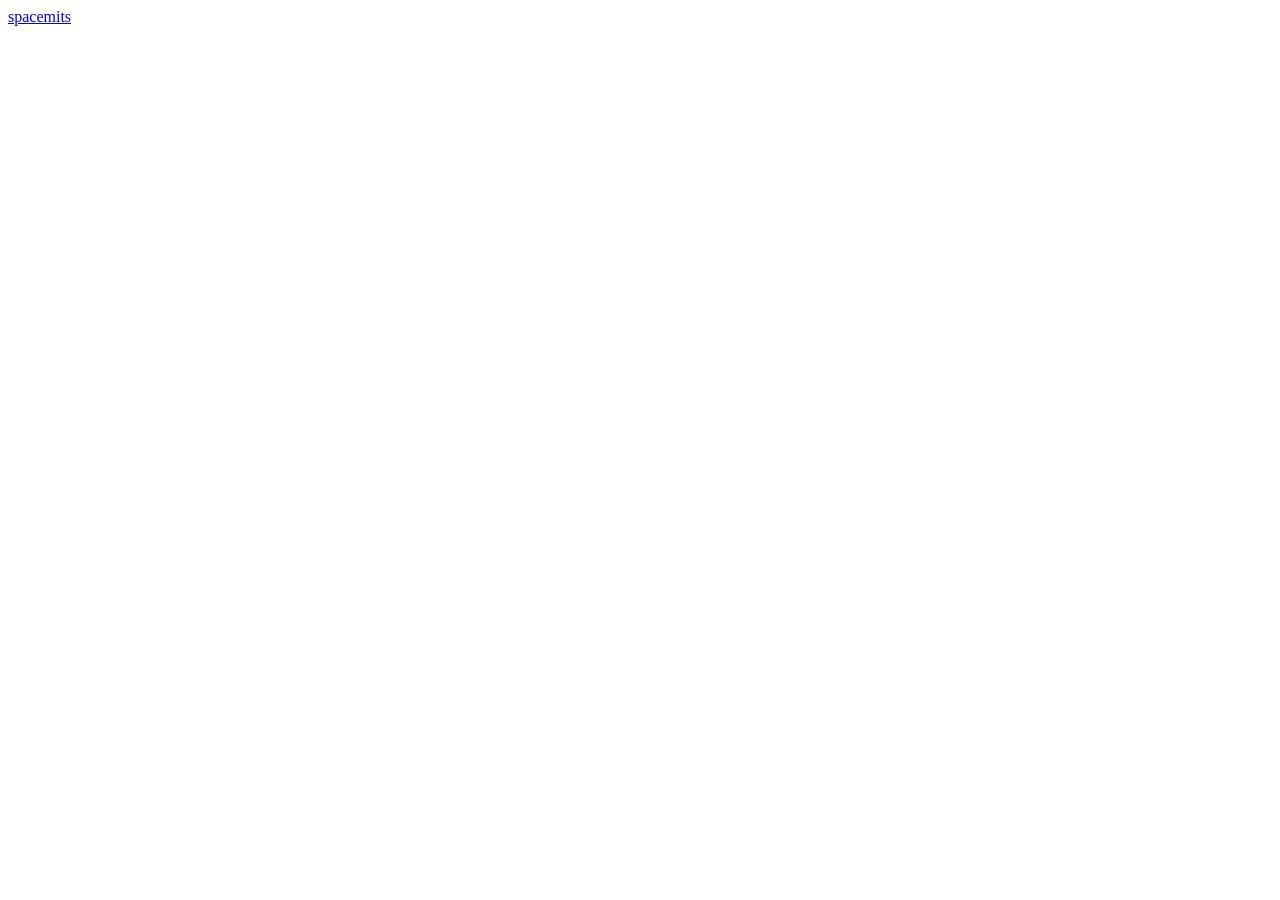
==== index.html @ aa70f765 "Updates" ====
<!DOCTYPE html>
<html lang="en">
<head>
  <meta charset="UTF-8">
  <meta name="viewport" content="width=device-width, initial-scale=1.0">
  <title>spaceplacemits</title>

	<!-- <script src="https://launchar.app/sdk/v1?key=jRhpJS4XjxGGES1muiAIJYd7gbsf4zBx&redirect=true"></script> -->


  <style media="screen">

    /* #loggerfloggermcdoggy{
      position: fixed;
      top: 0px;
      left: 0px;
      color: white;
      background: rgba(0,0,0,0.4);
      padding: 0.5em;
      height: 400px;
      width: 340px;
      overflow: scroll;
      z-index: 191394802345;
    } */
    #links{
      position: absolute;
      z-index: 1;
    }
    #OnScreenLoggerlogger{
      display: none;
    }

  </style>



  <script type="importmap">
  {
    "imports": {
      "three": "/node_modules/three/build/three.module.js",
      "superneatlib": "http://localhost:5000/superneatlib.js"
    }
  }
  </script>
  <script type="module" crossorigin src="/spacemits/assets/main-BFhHr_y7.js"></script>
  <link rel="modulepreload" crossorigin href="/spacemits/assets/superneatlib-CaOIzpxy.js">
  <link rel="stylesheet" crossorigin href="/spacemits/assets/superneatlib-Bk8iP-00.css">
  <link rel="stylesheet" crossorigin href="/spacemits/assets/main-D1SIkZBL.css">
</head>
<body>
  <!--
  <button type="button" name="button" id="launch-button">Start Party!</button>
  <div id="ar-overlay">
    <div id="version" style="display:none">
      32a
      <br />
      <a href="nifftys/nested/arex1.html">arex1</a>
    </div>
    <div id="tracking-prompt">
      ?
    </div>
    <div id="app"></div>
  </div>
   -->
   <div id="links">
     <a href="/spacemits/games/spicemits/index.html">spacemits</a>
   </div>
</body>
</html>
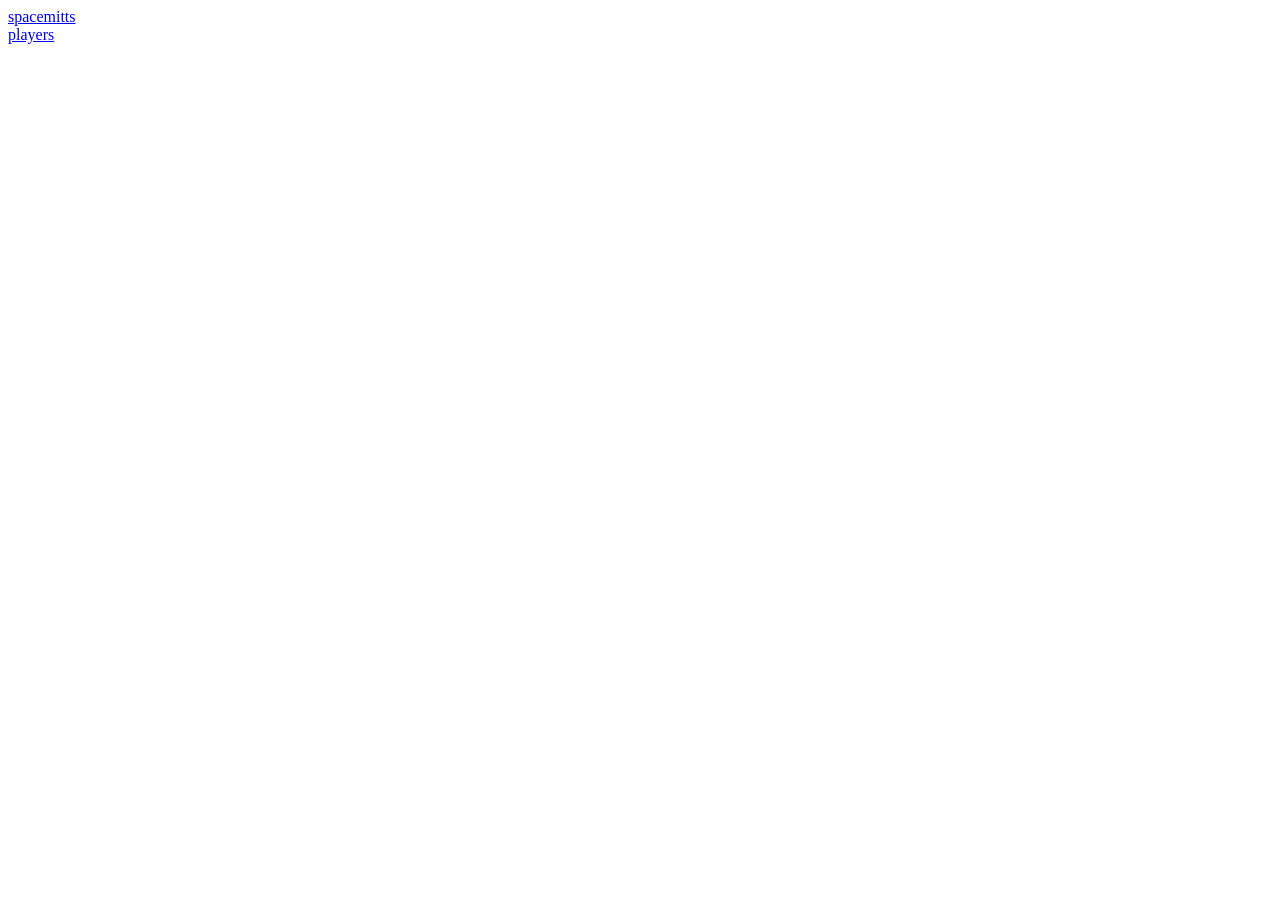
==== commit 5c3124e7: "Updates" ====
--- a/index.html
+++ b/index.html
@@ -26,6 +26,9 @@
       position: absolute;
       z-index: 1;
     }
+    #links a{
+      display: block;
+    }
     #OnScreenLoggerlogger{
       display: none;
     }
@@ -42,10 +45,10 @@
     }
   }
   </script>
-  <script type="module" crossorigin src="/spacemits/assets/main-BFhHr_y7.js"></script>
-  <link rel="modulepreload" crossorigin href="/spacemits/assets/superneatlib-CaOIzpxy.js">
-  <link rel="stylesheet" crossorigin href="/spacemits/assets/superneatlib-Bk8iP-00.css">
-  <link rel="stylesheet" crossorigin href="/spacemits/assets/main-D1SIkZBL.css">
+  <script type="module" crossorigin src="/spaceplacemits/assets/main-FG3Suv4a.js"></script>
+  <link rel="modulepreload" crossorigin href="/spaceplacemits/assets/superneatlib-55_7TcBu.js">
+  <link rel="stylesheet" crossorigin href="/spaceplacemits/assets/superneatlib-Bk8iP-00.css">
+  <link rel="stylesheet" crossorigin href="/spaceplacemits/assets/main-CnEE_1rh.css">
 </head>
 <body>
   <!--
@@ -63,7 +66,9 @@
   </div>
    -->
    <div id="links">
-     <a href="/spacemits/games/spicemits/index.html">spacemits</a>
+     <!-- alsu spacemuttons -->
+     <a href="/spaceplacemits/games/spicemitts/index.html">spacemitts</a>
+     <a href="/spaceplacemits/games/spicemitts/players.html">players</a>
    </div>
 </body>
 </html>
